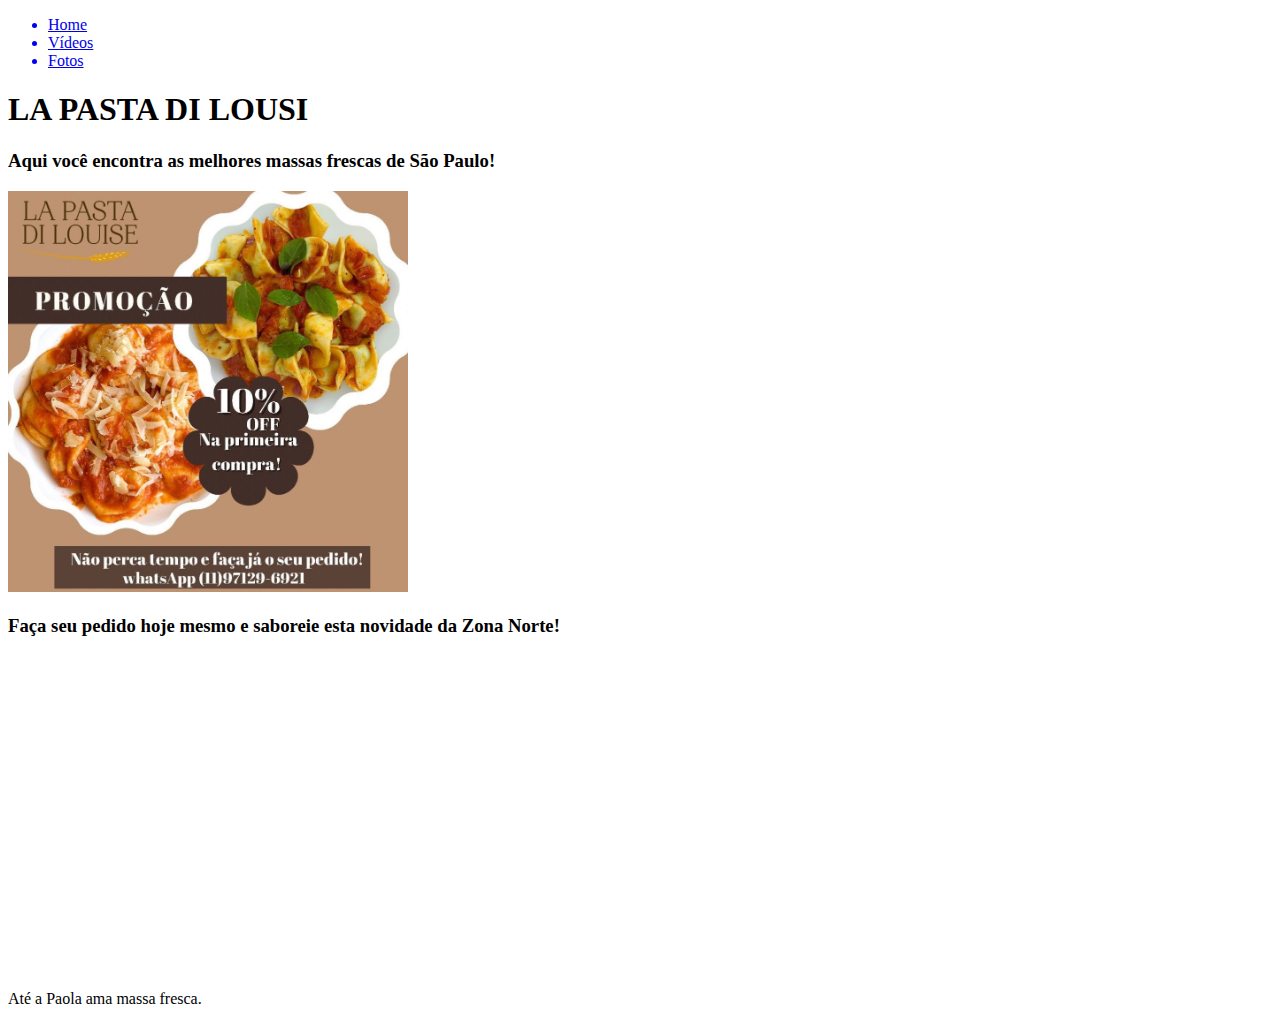
==== FundamentosWeb/index.html @ cb5de0aa "Primeiro up 09.02.2022" ====
<!DOCTYPE html>
<html lang="pt-br">
<head>
    <meta charset="UTF-8">
    <meta http-equiv="X-UA-Compatible" content="IE=edge">
    <meta name="viewport" content="width=device-width, initial-scale=1.0">
    <title>La Pasta di Louise</title>
</head>
<body> 
    <ul>
        <a href="index.html">
            <li>
                Home
            </li>
        </a>
        <a href="videos.html">
            <li>
                Vídeos
            </li>
        </a>
        <a href="fotos.html">
            <li>
                Fotos
            </li>
        </a>
    </ul>
    <h1>LA PASTA DI LOUSI</h1>
    <h3>Aqui você encontra as melhores massas frescas de São Paulo!</h3>
    <img src="Imagens\LP1.JPG" alt="Promoção de Pasta pronta" width="400">
    <h3>Faça seu pedido hoje mesmo e saboreie esta novidade da Zona Norte!</h3>
    <iframe width="560" height="315" src="https://www.youtube.com/embed/SwoectwjW1U" title="YouTube video player" frameborder="0" allow="accelerometer; autoplay; clipboard-write; encrypted-media; gyroscope; picture-in-picture" allowfullscreen></iframe>
    <p>Até a Paola ama massa fresca.</p>
</body>
</html>
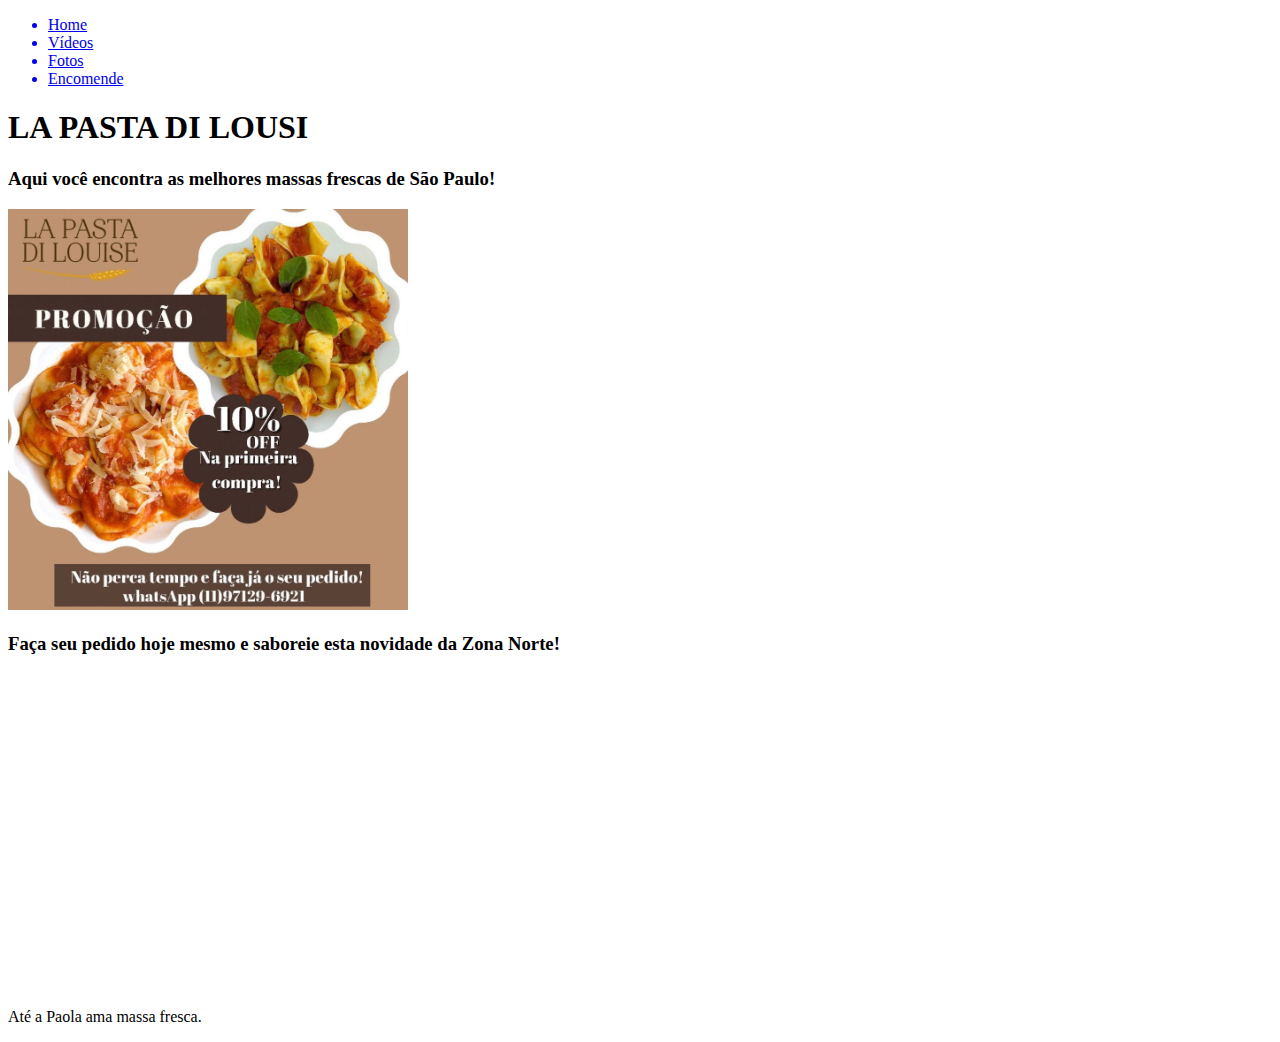
==== commit 0e7e58fe: "Att 09.02.2022" ====
--- a/FundamentosWeb/index.html
+++ b/FundamentosWeb/index.html
@@ -23,6 +23,11 @@
                 Fotos
             </li>
         </a>
+        <a href="contato.html">
+            <li>
+                Encomende
+            </li>
+        </a>
     </ul>
     <h1>LA PASTA DI LOUSI</h1>
     <h3>Aqui você encontra as melhores massas frescas de São Paulo!</h3>
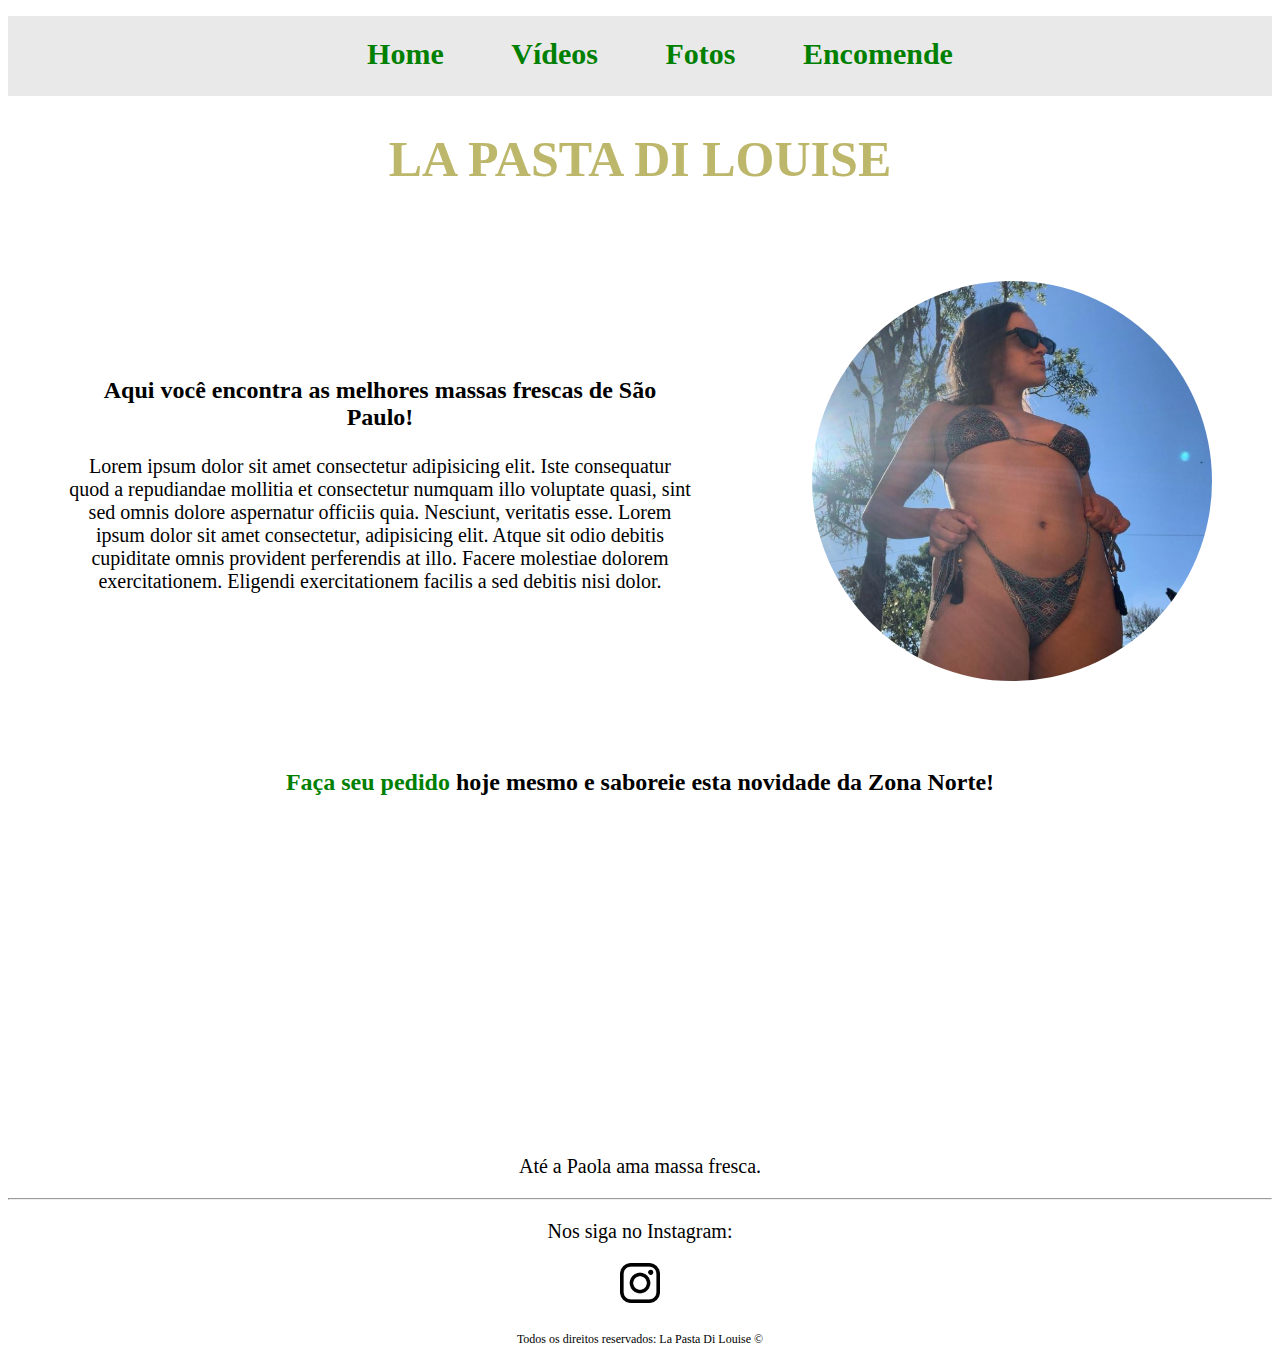
==== commit a8e76229: "Att 10/02/2022" ====
--- a/FundamentosWeb/index.html
+++ b/FundamentosWeb/index.html
@@ -5,35 +5,65 @@
     <meta http-equiv="X-UA-Compatible" content="IE=edge">
     <meta name="viewport" content="width=device-width, initial-scale=1.0">
     <title>La Pasta di Louise</title>
+    <link rel="stylesheet" href="Assets/css/style.css">
+
 </head>
 <body> 
-    <ul>
-        <a href="index.html">
-            <li>
+    <ul id="menu" class="center">
+        <li>
+            <a href="index.html">
                 Home
-            </li>
-        </a>
-        <a href="videos.html">
-            <li>
+            </a>
+        </li>
+        
+        <li>
+            <a href="videos.html">
                 Vídeos
-            </li>
-        </a>
-        <a href="fotos.html">
-            <li>
+            </a>
+        </li>
+        <li>
+            <a href="fotos.html">
                 Fotos
-            </li>
-        </a>
-        <a href="contato.html">
-            <li>
+            </a>
+        </li>
+        <li>
+            <a href="contato.html">
                 Encomende
-            </li>
-        </a>
+            </a>
+        </li>
     </ul>
-    <h1>LA PASTA DI LOUSI</h1>
-    <h3>Aqui você encontra as melhores massas frescas de São Paulo!</h3>
-    <img src="Imagens\LP1.JPG" alt="Promoção de Pasta pronta" width="400">
-    <h3>Faça seu pedido hoje mesmo e saboreie esta novidade da Zona Norte!</h3>
-    <iframe width="560" height="315" src="https://www.youtube.com/embed/SwoectwjW1U" title="YouTube video player" frameborder="0" allow="accelerometer; autoplay; clipboard-write; encrypted-media; gyroscope; picture-in-picture" allowfullscreen></iframe>
-    <p>Até a Paola ama massa fresca.</p>
+    <h1 class="center">LA PASTA DI LOUISE</h1>
+    <div class="container">
+        <div class="p-30 center" >
+            <h3>Aqui você encontra as melhores massas frescas de São Paulo!</h3>
+            <p>Lorem ipsum dolor sit amet consectetur adipisicing elit. Iste consequatur quod a repudiandae mollitia et consectetur numquam illo voluptate quasi, sint sed omnis dolore aspernatur officiis quia. Nesciunt, veritatis esse.
+            Lorem ipsum dolor sit amet consectetur, adipisicing elit. Atque sit odio debitis cupiditate omnis provident perferendis at illo. Facere molestiae dolorem exercitationem. Eligendi exercitationem facilis a sed debitis nisi dolor.
+            </p>
+        </div>
+        <div>
+            <img class="br-50 wh400 p-30" src="Assets/img/Luisa1.JPG" alt="Promoção de Pasta pronta">
+        </div>
+    </div>
+    <h3 class="center"><a class="clique" href="contato.html" >Faça seu pedido</a> hoje mesmo e saboreie esta novidade da Zona Norte!</h3>   
+    <div class="container">
+        <iframe  width="560" height="315" src="https://www.youtube.com/embed/SwoectwjW1U" title="YouTube video player" frameborder="0" allow="accelerometer; autoplay; clipboard-write; encrypted-media; gyroscope; picture-in-picture" allowfullscreen></iframe>
+    </div>
+    <p class="center">Até a Paola ama massa fresca.</p>
+    <hr>
+    <footer>
+        <p class="center">
+            Nos siga no Instagram:
+        </p>
+        <div class="container">
+            <a href="https://www.instagram.com/lapastadilouise/">
+                <img class="h-40" src="Assets\img\logotipo-do-instagram.png" alt="Logo do instagram">
+            </a>
+        </div>
+        <p id="p-foot" class="center">
+            Todos os direitos reservados: La Pasta Di Louise &copy;
+        </p>
+    </footer>
+
+
 </body>
 </html>--- a/FundamentosWeb/Assets/css/style.css
+++ b/FundamentosWeb/Assets/css/style.css
@@ -0,0 +1,64 @@
+/*Estilos da pagina index.html*/
+p{
+    font-size: 20px;
+}
+#p-foot{
+    line-height: 40px;
+    font-size: 12px;
+}
+h1{
+    font-size: 50px;
+    color: darkkhaki;
+}
+h3{
+    font-weight: bold;
+    font-size: 24px;
+}
+.center{
+    text-align: center;
+}
+.center a:hover{
+    color: darkkhaki;
+}
+.container{
+    display: flex;
+    flex-flow: row;
+    align-content: space-between;
+    justify-content: center;
+    align-items: center;
+}
+.p-30{
+    padding: 60px;
+}
+.br-50{
+    border-radius: 50%;
+}
+.wh400{
+    width: 400px;
+    height: 400px;
+}
+.h-40{
+    height: 40px;
+}
+.clique {
+    text-decoration: none;
+    color: green;
+}
+#menu{
+    background-color: rgb(233, 233, 233);
+    line-height: 75px;
+}
+#menu li{
+    display: inline;
+    padding: 30px;
+    justify-content: center; 
+    font-weight: bold; 
+}
+#menu li a{
+    text-decoration: none;
+    color: green;
+    font-size: 30px;
+}
+#menu li a:hover{
+    color: darkkhaki;
+}